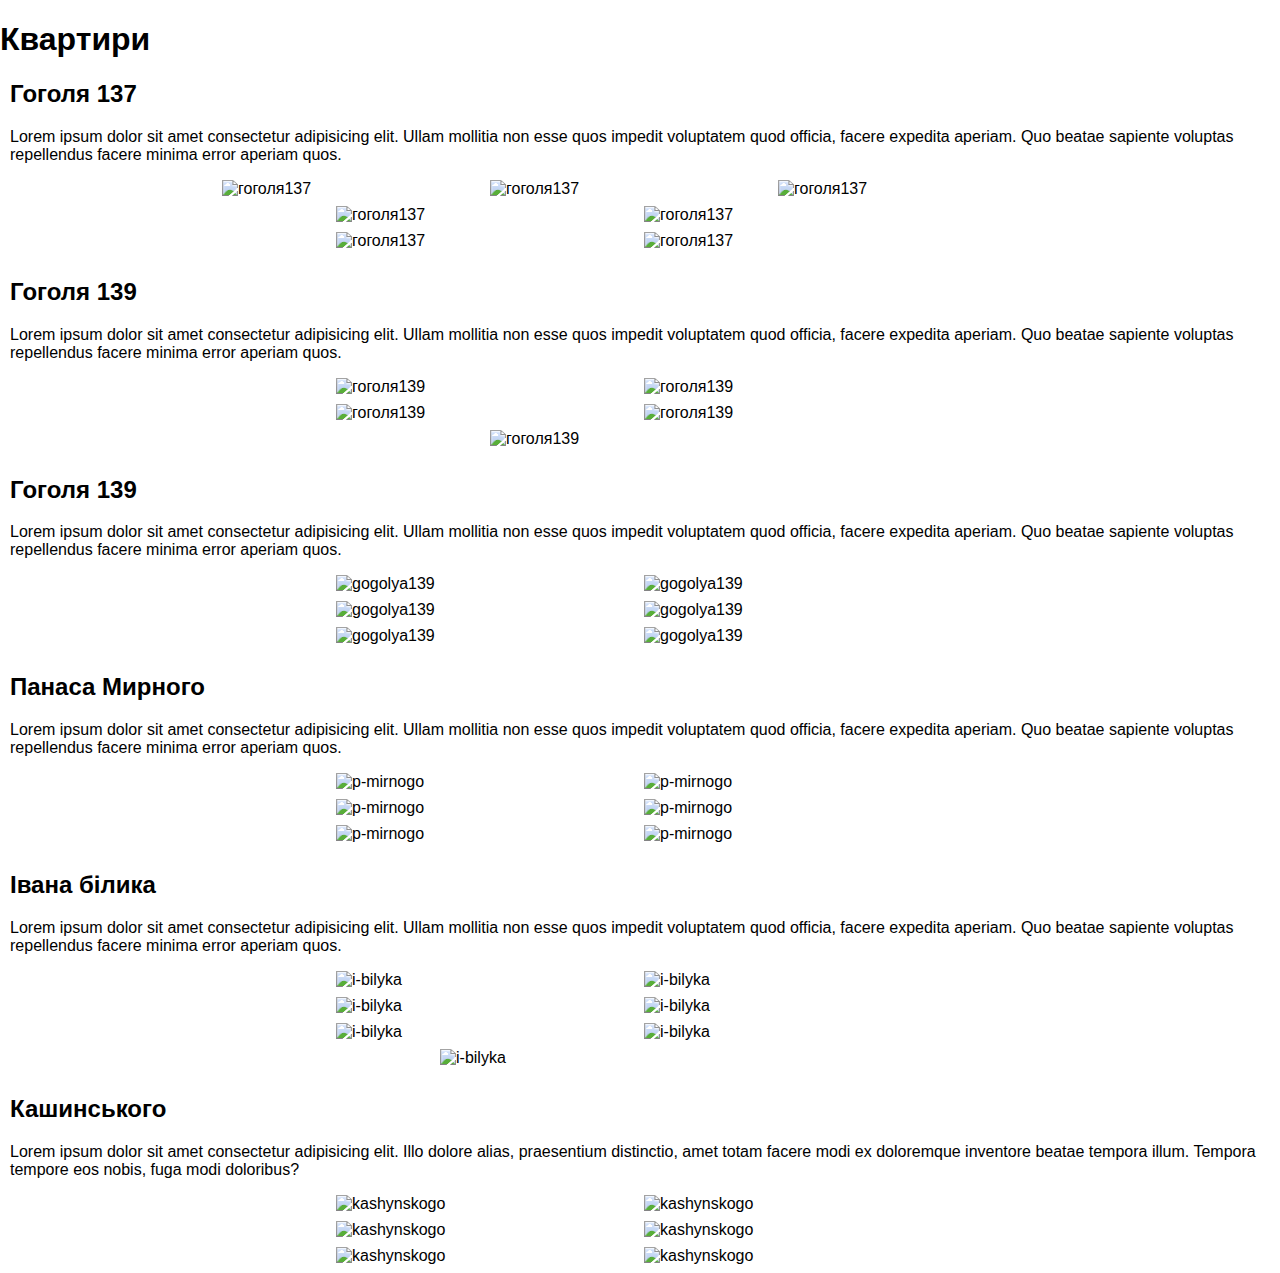
==== html/flats.html @ c5338080 "qwe" ====
<!DOCTYPE html>
<html lang="uk">
  <head>
    <meta charset="UTF-8" />
    <meta name="viewport" content="width=device-width, initial-scale=1.0" />
    <title>Mir-rental</title>
    <link rel="stylesheet" href="../css/rental.css" />
    <link
      href="https://fonts.googleapis.com/css2?family=Calligraffitti&family=Dancing+Script&display=swap"
      rel="stylesheet"
    />
  </head>
  <body>
    <h1>Квартири</h1>
    <main>
      <section class="rental-section">
        <h2 class="title">Гоголя 137</h2>
        <p class="text">
          Lorem ipsum dolor sit amet consectetur adipisicing elit. Ullam
          mollitia non esse quos impedit voluptatem quod officia, facere
          expedita aperiam. Quo beatae sapiente voluptas repellendus facere
          minima error aperiam quos.
        </p>
        <ul class="rent-list list">
          <li class="rent-list__item">
            <img
              src="../img/appart/gogolya137-1.jpg"
              alt="гоголя137"
              width="260"
            />
          </li>
          <li class="rent-list__item">
            <img
              src="../img/appart/gogolya137-2.jpg"
              alt="гоголя137"
              width="280"
            />
          </li>
          <li class="rent-list__item">
            <img
              src="../img/appart/gogolya137-3.jpg"
              alt="гоголя137"
              width="280"
            />
          </li>
          <li class="rent-list__item">
            <img
              src="../img/appart/gogolya137-4.jpg"
              alt="гоголя137"
              width="300"
            />
          </li>
          <li class="rent-list__item">
            <img
              src="../img/appart/gogolya137-5.jpg"
              alt="гоголя137"
              width="300"
            />
          </li>
          <li class="rent-list__item">
            <img
              src="../img/appart/gogolya137-6.jpg"
              alt="гоголя137"
              width="300"
            />
          </li>
          <li class="rent-list__item">
            <img
              src="../img/appart/gogolya137.jpg"
              alt="гоголя137"
              width="300"
            />
          </li>
        </ul>
      </section>

      <section class="rental-section">
        <h2 class="title">Гоголя 139</h2>
        <p class="text">
          Lorem ipsum dolor sit amet consectetur adipisicing elit. Ullam
          mollitia non esse quos impedit voluptatem quod officia, facere
          expedita aperiam. Quo beatae sapiente voluptas repellendus facere
          minima error aperiam quos.
        </p>
        <ul class="rent-list list">
          <li class="rent-list__item">
            <img
              src="../img/appart/gogolya139-7-1.jpg"
              alt="гоголя139"
              width="300"
            />
          </li>
          <li class="rent-list__item">
            <img
              src="../img/appart/gogolya139-7-2.jpg"
              alt="гоголя139"
              width="300"
            />
          </li>
          <li class="rent-list__item">
            <img
              src="../img/appart/gogolya139-7-3.jpg"
              alt="гоголя139"
              width="300"
            />
          </li>
          <li class="rent-list__item">
            <img
              src="../img/appart/gogolya139-7-4.jpg"
              alt="гоголя139"
              width="300"
            />
          </li>
          <li class="rent-list__item">
            <img
              src="../img/appart/gogolya139-7.jpg"
              alt="гоголя139"
              width="300"
            />
          </li>
        </ul>
      </section>

      <section class="rental-section">
        <h2 class="title">Гоголя 139</h2>
        <p class="text">
          Lorem ipsum dolor sit amet consectetur adipisicing elit. Ullam
          mollitia non esse quos impedit voluptatem quod officia, facere
          expedita aperiam. Quo beatae sapiente voluptas repellendus facere
          minima error aperiam quos.
        </p>
        <ul class="rent-list list">
          <li class="rent-list__item">
            <img
              src="../img/appart/gogolya139-9-1.jpg"
              alt="gogolya139"
              width="300"
            />
          </li>
          <li class="rent-list__item">
            <img
              src="../img/appart/gogolya139-9-2.jpg"
              alt="gogolya139"
              width="300"
            />
          </li>
          <li class="rent-list__item">
            <img
              src="../img/appart/gogolya139-9-3.jpg"
              alt="gogolya139"
              width="300"
            />
          </li>
          <li class="rent-list__item">
            <img
              src="../img/appart/gogolya139-9-4.jpg"
              alt="gogolya139"
              width="300"
            />
          </li>
          <li class="rent-list__item">
            <img
              src="../img/appart/gogolya139-9-5.jpg"
              alt="gogolya139"
              width="300"
            />
          </li>
          <li class="rent-list__item">
            <img
              src="../img/appart/gogolya139-9.jpg"
              alt="gogolya139"
              width="300"
            />
          </li>
        </ul>
      </section>

      <section class="rental-section">
        <h2 class="title">Панаса Мирного</h2>
        <p class="text">
          Lorem ipsum dolor sit amet consectetur adipisicing elit. Ullam
          mollitia non esse quos impedit voluptatem quod officia, facere
          expedita aperiam. Quo beatae sapiente voluptas repellendus facere
          minima error aperiam quos.
        </p>
        <ul class="rent-list list">
          <li class="rent-list__item">
            <img
              src="../img/appart/p-mirnogo.jpg"
              alt="p-mirnogo"
              width="300"
            />
          </li>
          <li class="rent-list__item">
            <img
              src="../img/appart/p-mirnogo-1.jpg"
              alt="p-mirnogo"
              width="300"
            />
          </li>
          <li class="rent-list__item">
            <img
              src="../img/appart/p-mirnogo-2.jpg"
              alt="p-mirnogo"
              width="300"
            />
          </li>
          <li class="rent-list__item">
            <img
              src="../img/appart/p-mirnogo-3.jpg"
              alt="p-mirnogo"
              width="300"
            />
          </li>
          <li class="rent-list__item">
            <img
              src="../img/appart/p-mirnogo-4.jpg"
              alt="p-mirnogo"
              width="300"
            />
          </li>
          <li class="rent-list__item">
            <img
              src="../img/appart/p-mirnogo-5.jpg"
              alt="p-mirnogo"
              width="300"
            />
          </li>
        </ul>
      </section>

      <section class="rental-section">
        <h2 class="title">Івана білика</h2>
        <p class="text">
          Lorem ipsum dolor sit amet consectetur adipisicing elit. Ullam
          mollitia non esse quos impedit voluptatem quod officia, facere
          expedita aperiam. Quo beatae sapiente voluptas repellendus facere
          minima error aperiam quos.
        </p>
        <ul class="rent-list list">
          <li class="rent-list__item">
            <img
              src="../img/appart/i-bilyka-1.jpg"
              alt="i-bilyka"
              width="300"
            />
          </li>
          <li class="rent-list__item">
            <img
              src="../img/appart/i-bilyka-2.jpg"
              alt="i-bilyka"
              width="300"
            />
          </li>
          <li class="rent-list__item">
            <img
              src="../img/appart/i-bilyka-3.jpg"
              alt="i-bilyka"
              width="300"
            />
          </li>
          <li class="rent-list__item">
            <img
              src="../img/appart/i-bilyka-4.jpg"
              alt="i-bilyka"
              width="300"
            />
          </li>
          <li class="rent-list__item">
            <img
              src="../img/appart/i-bilyka-5.jpg"
              alt="i-bilyka"
              width="300"
            />
          </li>
          <li class="rent-list__item">
            <img
              src="../img/appart/i-bilyka-6.jpg"
              alt="i-bilyka"
              width="300"
            />
          </li>
          <li class="rent-list__item">
            <img src="../img/appart/i-bilyka.jpg" alt="i-bilyka" width="400" />
          </li>
        </ul>
      </section>

      <section class="rental-section">
        <h2 class="title">Кашинського</h2>
        <p class="text">
          Lorem ipsum dolor sit amet consectetur adipisicing elit. Illo dolore
          alias, praesentium distinctio, amet totam facere modi ex doloremque
          inventore beatae tempora illum. Tempora tempore eos nobis, fuga modi
          doloribus?
        </p>
        <ul class="rent-list list">
          <li class="rent-list__item">
            <img
              src="../img/appart/kashynskogo.jpg"
              alt="kashynskogo"
              width="300"
            />
          </li>
          <li class="rent-list__item">
            <img
              src="../img/appart/kashynskogo-1.jpg"
              alt="kashynskogo"
              width="300"
            />
          </li>
          <li class="rent-list__item">
            <img
              src="../img/appart/kashynskogo-2.png"
              alt="kashynskogo"
              width="300"
            />
          </li>
          <li class="rent-list__item">
            <img
              src="../img/appart/kashynskogo-3.jpg"
              alt="kashynskogo"
              width="300"
            />
          </li>
          <li class="rent-list__item">
            <img
              src="../img/appart/kashynskogo-4.png"
              alt="kashynskogo"
              width="300"
            />
          </li>
          <li class="rent-list__item">
            <img
              src="../img/appart/kashynskogo-5.png"
              alt="kashynskogo"
              width="300"
            />
          </li>
        </ul>
      </section>
    </main>
  </body>
</html>
---- css/rental.css ----
html {
  box-sizing: border-box;
}

* {
  box-sizing: inherit;
}

body {
  font-family: Arial, Helvetica, sans-serif;
  margin: 0;
}

.list {
  margin: 0;
  padding: 0;
  list-style: none;
}

.link {
  display: block;
  text-decoration: none;
}

.rental-section {
  min-width: 320px;
  margin-right: auto;
  margin-left: auto;
  padding-right: 10px;
  padding-left: 10px;
}

.rent-list {
  display: flex;
  flex-wrap: wrap;
  align-items: center;
  justify-content: center;
  max-width: 920px;
  margin-right: auto;
  margin-left: auto;
}

img {
  display: block;
  max-height: 400px;
  transition: 0.3s;
}

@media screen and (min-width: 320px) and (max-width: 639px) {
  .rental-section {
    width: 320px;
  }

  .rent-list__item {
    margin-left: 2px;
    margin-right: 2px;
    margin-bottom: 4px;
  }

  img {
    width: 130px;
  }

  img:hover {
    transform: scale(1.5);
  }
}

@media screen and (min-width: 640px) {
  .rent-list__item {
    margin-left: 4px;
    margin-right: 4px;
    margin-bottom: 8px;
  }

  img:hover {
    transform: scale(1.7);
  }
}
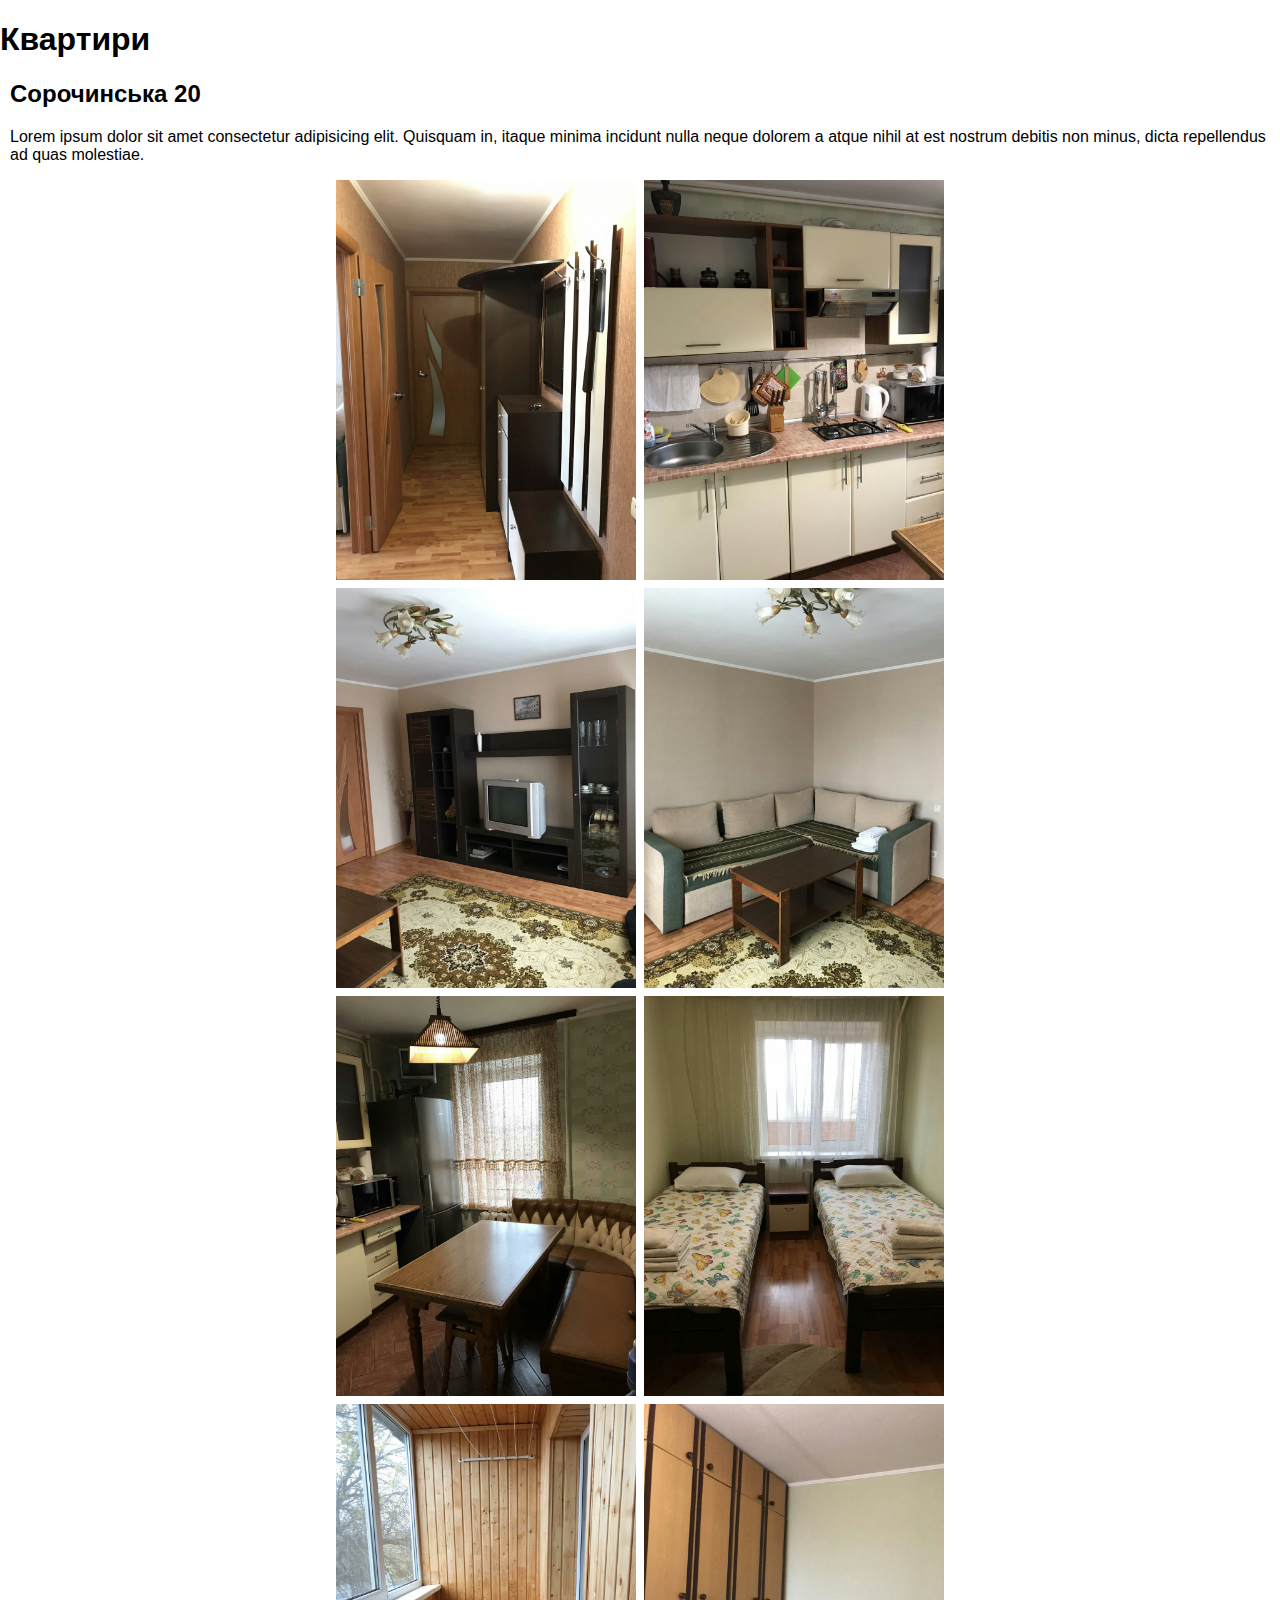
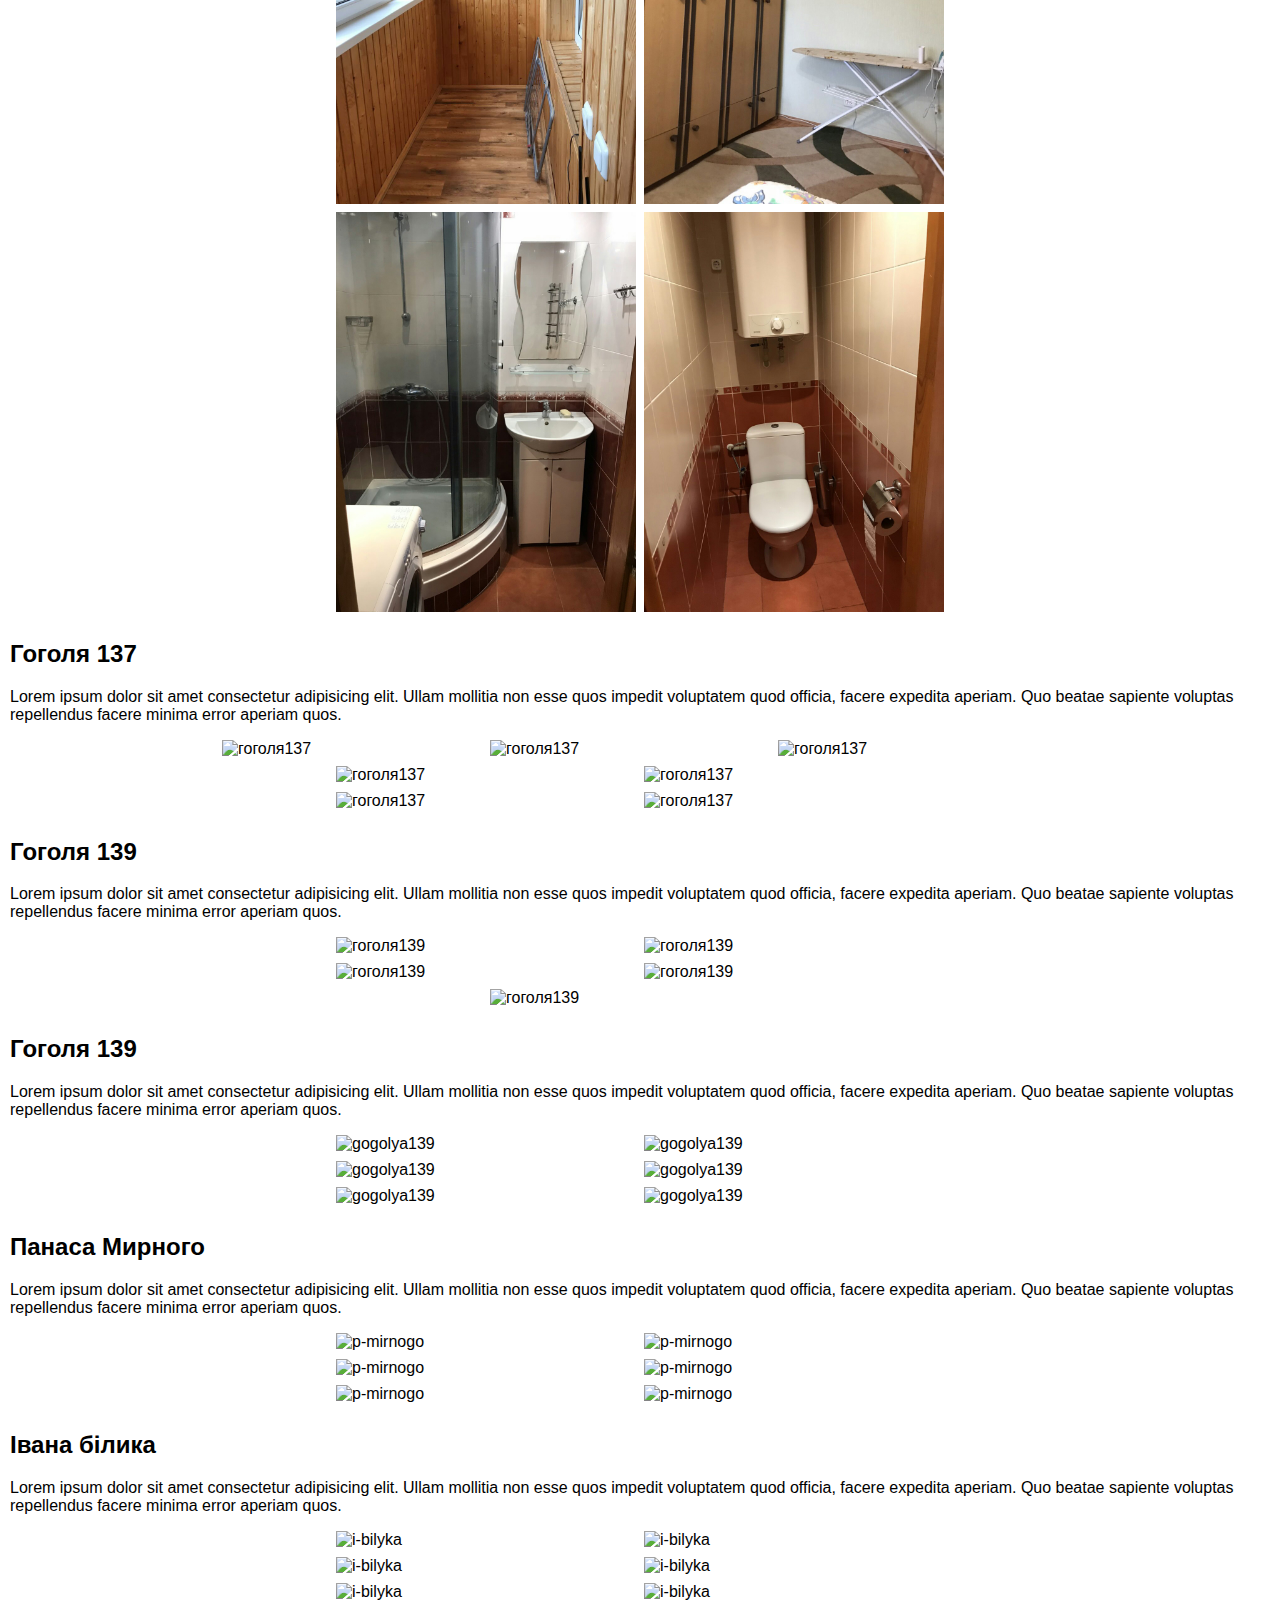
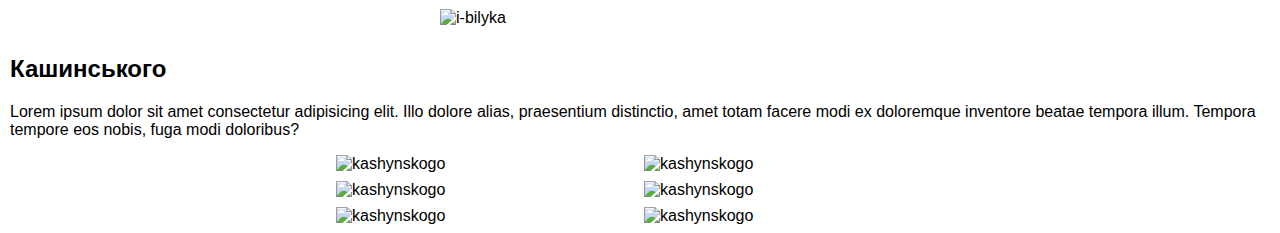
==== commit ef40744f: "add new adress" ====
--- a/html/flats.html
+++ b/html/flats.html
@@ -11,9 +11,95 @@
     />
   </head>
   <body>
-    <h1>Квартири</h1>
+    <h1 class="rental-title">Квартири</h1>
     <main>
       <section class="rental-section">
+        <h2 class="title">Сорочинська 20</h2>
+        <p class="text">
+          Lorem ipsum dolor sit amet consectetur adipisicing elit. Quisquam in,
+          itaque minima incidunt nulla neque dolorem a atque nihil at est
+          nostrum debitis non minus, dicta repellendus ad quas molestiae.
+        </p>
+        <ul class="rent-list list">
+          <li class="rent-list__item">
+            <img
+              src="../img/appart/soroch20.jpg"
+              alt="sorochinska20"
+              width="300"
+            />
+          </li>
+          <li class="rent-list__item">
+            <img
+              src="../img/appart/soroch20-1.jpg"
+              alt="sorochinska20"
+              width="300"
+            />
+          </li>
+          <li class="rent-list__item">
+            <img
+              src="../img/appart/soroch20-2.jpg"
+              alt="sorochinska20"
+              width="300"
+            />
+          </li>
+          <!-- <li class="rent-list__item">
+            <img
+              src="../img/appart/soroch20-3.jpg"
+              alt="sorochinska20"
+              width="300"
+            /> -->
+          <!-- </li> -->
+          <li class="rent-list__item">
+            <img
+              src="../img/appart/soroch20-4.jpg"
+              alt="sorochinska20"
+              width="300"
+            />
+          </li>
+          <li class="rent-list__item">
+            <img
+              src="../img/appart/soroch20-5.jpg"
+              alt="sorochinska20"
+              width="300"
+            />
+          </li>
+          <li class="rent-list__item">
+            <img
+              src="../img/appart/soroch20-6.jpg"
+              alt="sorochinska20"
+              width="300"
+            />
+          </li>
+          <li class="rent-list__item">
+            <img
+              src="../img/appart/soroch20-7.jpg"
+              alt="sorochinska20"
+              width="300"
+            />
+          </li>
+          <li class="rent-list__item">
+            <img
+              src="../img/appart/soroch20-8.jpg"
+              alt="sorochinska20"
+              width="300"
+            />
+          </li>
+          <li class="rent-list__item">
+            <img
+              src="../img/appart/soroch20-9.jpg"
+              alt="sorochinska20"
+              width="300"
+            />
+          </li>
+          <li class="rent-list__item">
+            <img
+              src="../img/appart/soroch20-10.jpg"
+              alt="sorochinska20"
+              width="300"
+            />
+          </li>
+        </ul>
+
         <h2 class="title">Гоголя 137</h2>
         <p class="text">
           Lorem ipsum dolor sit amet consectetur adipisicing elit. Ullam
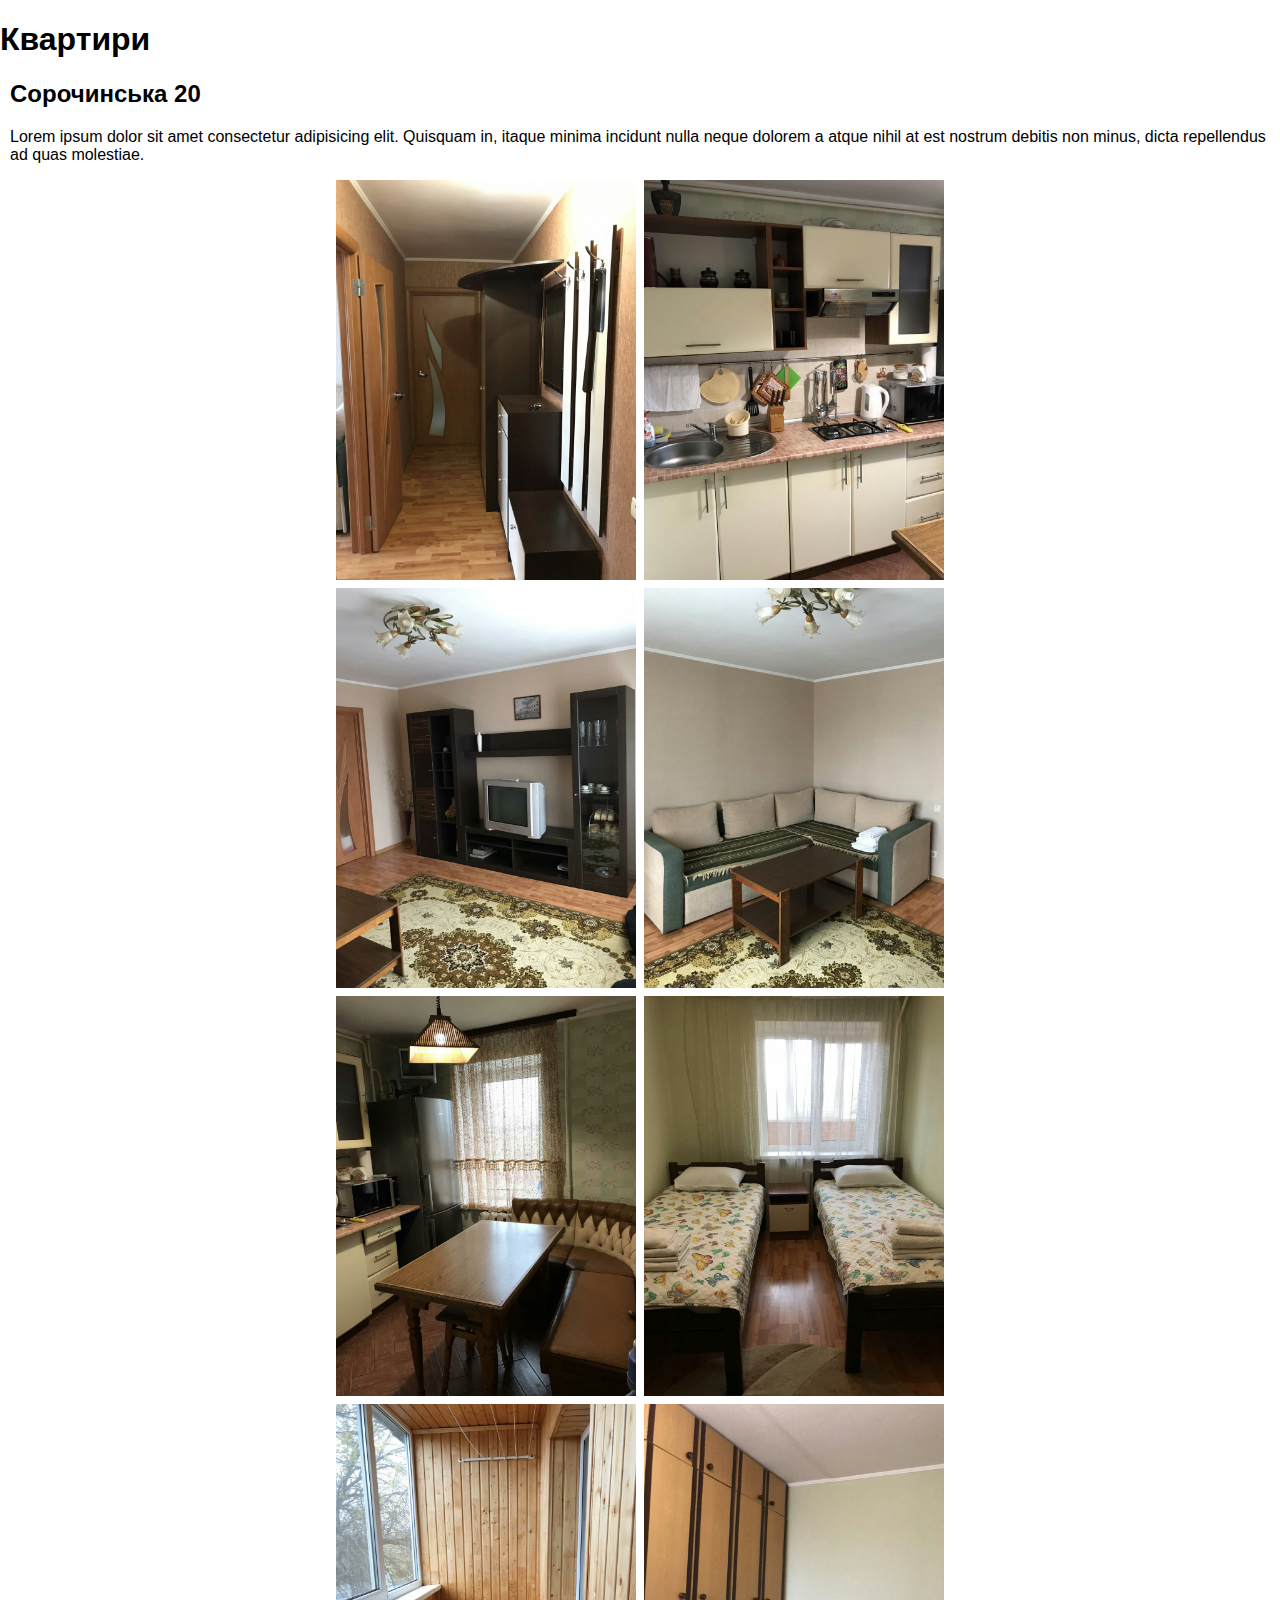
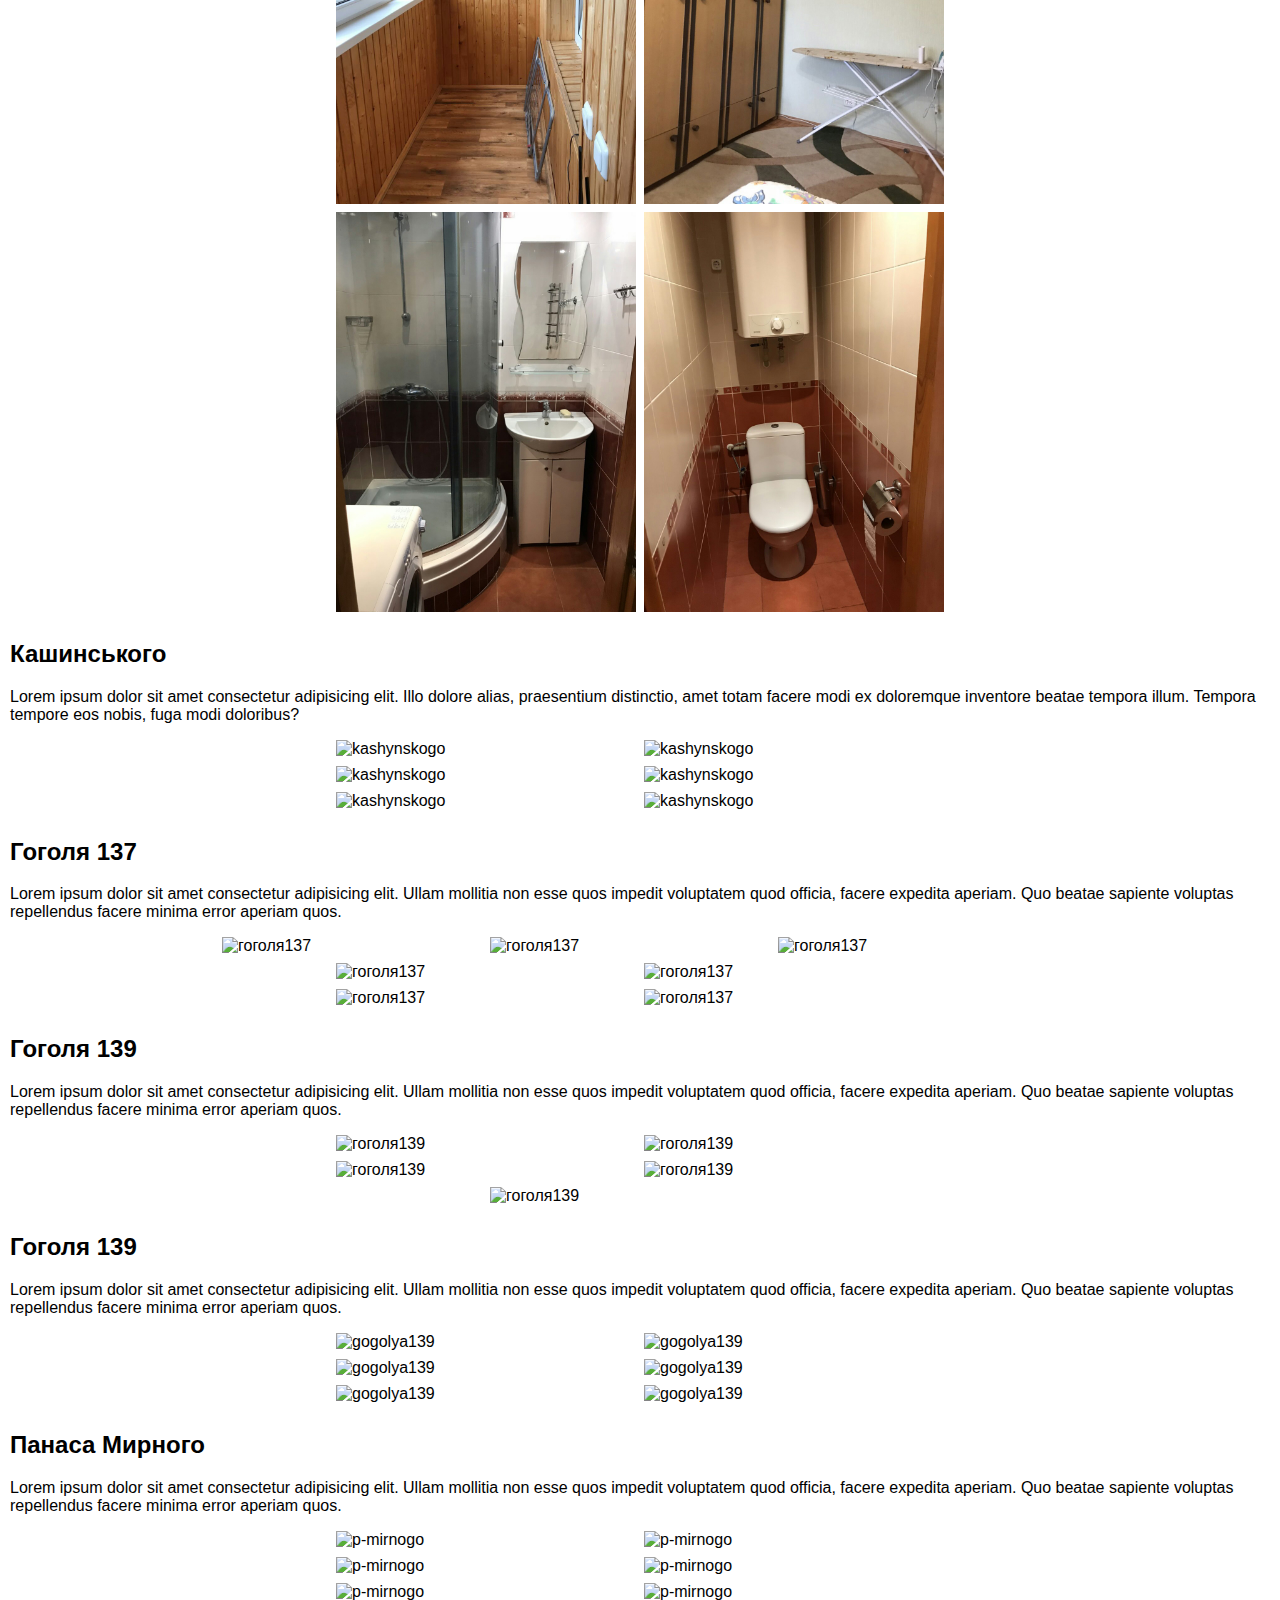
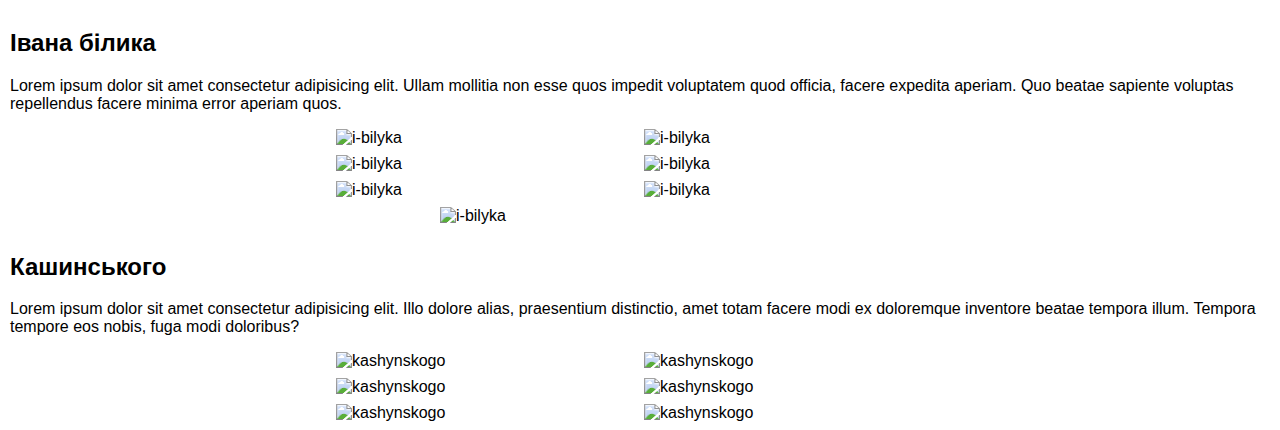
==== commit 9b0bce68: "fix" ====
--- a/html/flats.html
+++ b/html/flats.html
@@ -42,13 +42,6 @@
               width="300"
             />
           </li>
-          <!-- <li class="rent-list__item">
-            <img
-              src="../img/appart/soroch20-3.jpg"
-              alt="sorochinska20"
-              width="300"
-            /> -->
-          <!-- </li> -->
           <li class="rent-list__item">
             <img
               src="../img/appart/soroch20-4.jpg"
@@ -99,7 +92,63 @@
             />
           </li>
         </ul>
-
+      </section>
+
+      <section class="rental-section">
+        <h2 class="title">Кашинського</h2>
+        <p class="text">
+          Lorem ipsum dolor sit amet consectetur adipisicing elit. Illo dolore
+          alias, praesentium distinctio, amet totam facere modi ex doloremque
+          inventore beatae tempora illum. Tempora tempore eos nobis, fuga modi
+          doloribus?
+        </p>
+        <ul class="rent-list list">
+          <li class="rent-list__item">
+            <img
+              src="../img/appart/kashynskogo.jpg"
+              alt="kashynskogo"
+              width="300"
+            />
+          </li>
+          <li class="rent-list__item">
+            <img
+              src="../img/appart/kashynskogo-1.jpg"
+              alt="kashynskogo"
+              width="300"
+            />
+          </li>
+          <li class="rent-list__item">
+            <img
+              src="../img/appart/kashynskogo-2.png"
+              alt="kashynskogo"
+              width="300"
+            />
+          </li>
+          <li class="rent-list__item">
+            <img
+              src="../img/appart/kashynskogo-3.jpg"
+              alt="kashynskogo"
+              width="300"
+            />
+          </li>
+          <li class="rent-list__item">
+            <img
+              src="../img/appart/kashynskogo-4.png"
+              alt="kashynskogo"
+              width="300"
+            />
+          </li>
+          <li class="rent-list__item">
+            <img
+              src="../img/appart/kashynskogo-5.png"
+              alt="kashynskogo"
+              width="300"
+            />
+          </li>
+        </ul>
+      </section>
+
+      <section class="rental-section">
         <h2 class="title">Гоголя 137</h2>
         <p class="text">
           Lorem ipsum dolor sit amet consectetur adipisicing elit. Ullam
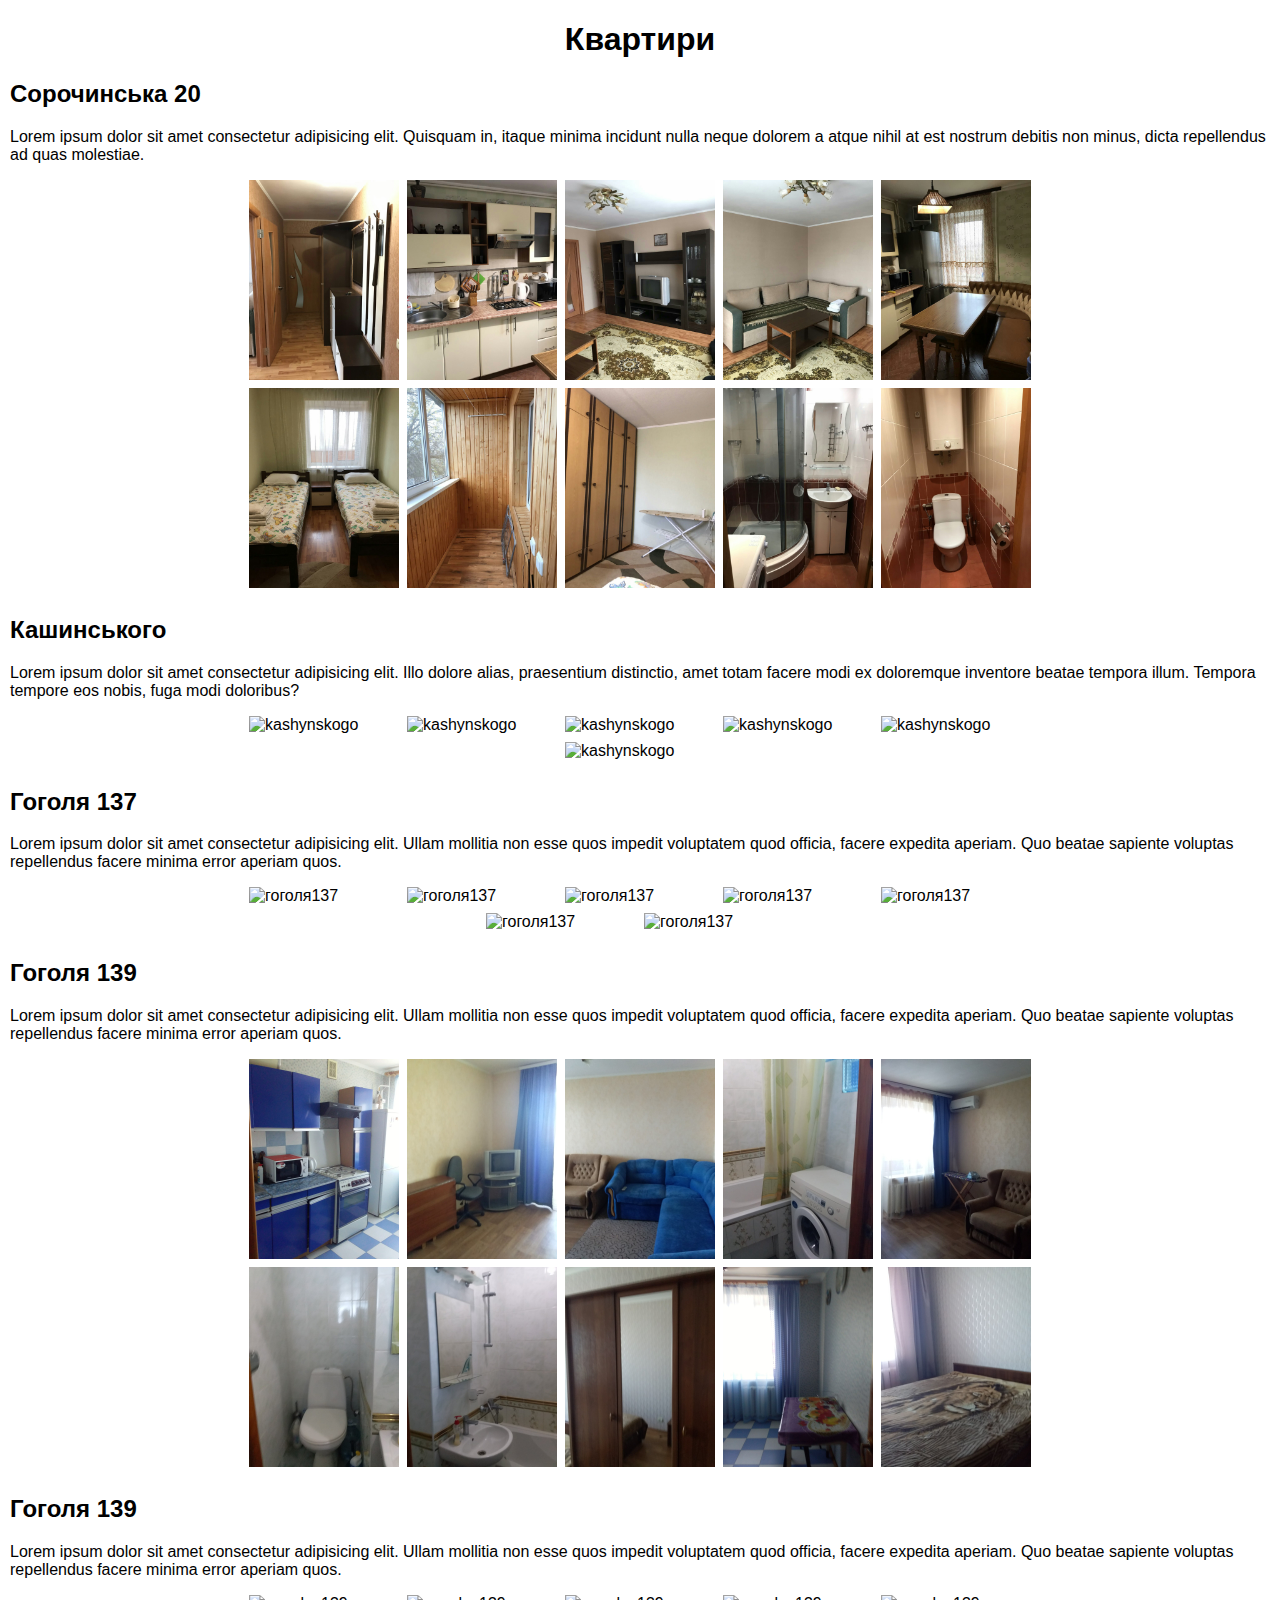
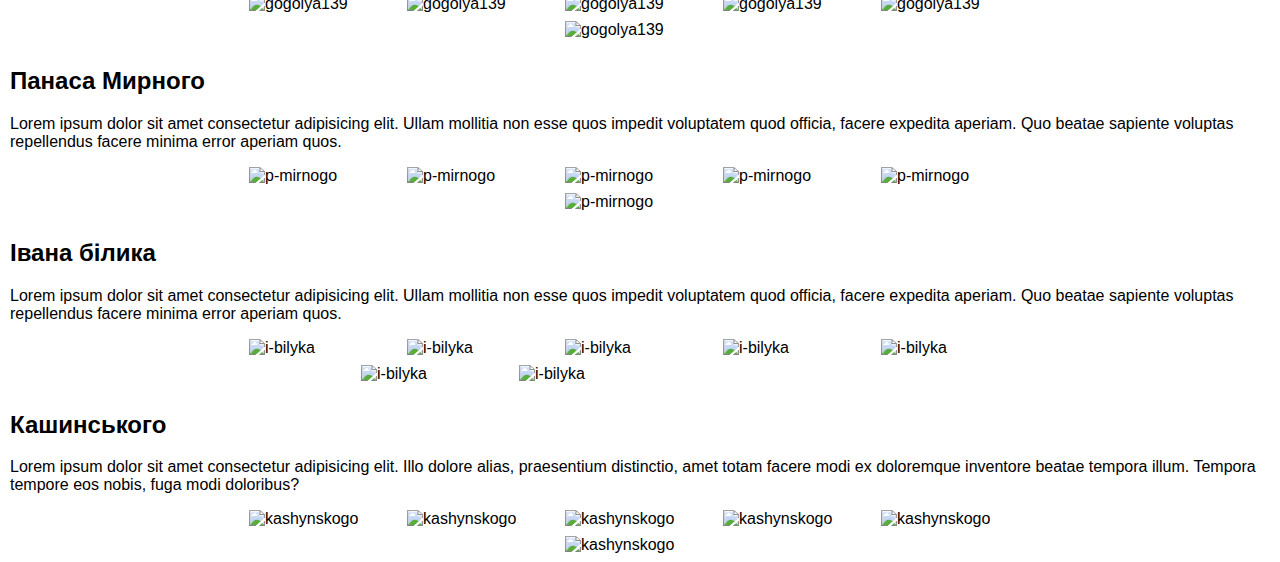
==== commit 4728d9bb: "change photos and size" ====
--- a/html/flats.html
+++ b/html/flats.html
@@ -25,70 +25,70 @@
             <img
               src="../img/appart/soroch20.jpg"
               alt="sorochinska20"
-              width="300"
+              width="150"
             />
           </li>
           <li class="rent-list__item">
             <img
               src="../img/appart/soroch20-1.jpg"
               alt="sorochinska20"
-              width="300"
+              width="150"
             />
           </li>
           <li class="rent-list__item">
             <img
               src="../img/appart/soroch20-2.jpg"
               alt="sorochinska20"
-              width="300"
+              width="150"
             />
           </li>
           <li class="rent-list__item">
             <img
               src="../img/appart/soroch20-4.jpg"
               alt="sorochinska20"
-              width="300"
+              width="150"
             />
           </li>
           <li class="rent-list__item">
             <img
               src="../img/appart/soroch20-5.jpg"
               alt="sorochinska20"
-              width="300"
+              width="150"
             />
           </li>
           <li class="rent-list__item">
             <img
               src="../img/appart/soroch20-6.jpg"
               alt="sorochinska20"
-              width="300"
+              width="150"
             />
           </li>
           <li class="rent-list__item">
             <img
               src="../img/appart/soroch20-7.jpg"
               alt="sorochinska20"
-              width="300"
+              width="150"
             />
           </li>
           <li class="rent-list__item">
             <img
               src="../img/appart/soroch20-8.jpg"
               alt="sorochinska20"
-              width="300"
+              width="150"
             />
           </li>
           <li class="rent-list__item">
             <img
               src="../img/appart/soroch20-9.jpg"
               alt="sorochinska20"
-              width="300"
+              width="150"
             />
           </li>
           <li class="rent-list__item">
             <img
               src="../img/appart/soroch20-10.jpg"
               alt="sorochinska20"
-              width="300"
+              width="150"
             />
           </li>
         </ul>
@@ -107,42 +107,42 @@
             <img
               src="../img/appart/kashynskogo.jpg"
               alt="kashynskogo"
-              width="300"
+              width="150"
             />
           </li>
           <li class="rent-list__item">
             <img
               src="../img/appart/kashynskogo-1.jpg"
               alt="kashynskogo"
-              width="300"
+              width="150"
             />
           </li>
           <li class="rent-list__item">
             <img
               src="../img/appart/kashynskogo-2.png"
               alt="kashynskogo"
-              width="300"
+              width="150"
             />
           </li>
           <li class="rent-list__item">
             <img
               src="../img/appart/kashynskogo-3.jpg"
               alt="kashynskogo"
-              width="300"
+              width="150"
             />
           </li>
           <li class="rent-list__item">
             <img
               src="../img/appart/kashynskogo-4.png"
               alt="kashynskogo"
-              width="300"
+              width="150"
             />
           </li>
           <li class="rent-list__item">
             <img
               src="../img/appart/kashynskogo-5.png"
               alt="kashynskogo"
-              width="300"
+              width="150"
             />
           </li>
         </ul>
@@ -161,49 +161,49 @@
             <img
               src="../img/appart/gogolya137-1.jpg"
               alt="гоголя137"
-              width="260"
+              width="150"
             />
           </li>
           <li class="rent-list__item">
             <img
               src="../img/appart/gogolya137-2.jpg"
               alt="гоголя137"
-              width="280"
+              width="150"
             />
           </li>
           <li class="rent-list__item">
             <img
               src="../img/appart/gogolya137-3.jpg"
               alt="гоголя137"
-              width="280"
+              width="150"
             />
           </li>
           <li class="rent-list__item">
             <img
               src="../img/appart/gogolya137-4.jpg"
               alt="гоголя137"
-              width="300"
+              width="150"
             />
           </li>
           <li class="rent-list__item">
             <img
               src="../img/appart/gogolya137-5.jpg"
               alt="гоголя137"
-              width="300"
+              width="150"
             />
           </li>
           <li class="rent-list__item">
             <img
               src="../img/appart/gogolya137-6.jpg"
               alt="гоголя137"
-              width="300"
+              width="150"
             />
           </li>
           <li class="rent-list__item">
             <img
               src="../img/appart/gogolya137.jpg"
               alt="гоголя137"
-              width="300"
+              width="150"
             />
           </li>
         </ul>
@@ -220,39 +220,88 @@
         <ul class="rent-list list">
           <li class="rent-list__item">
             <img
+              src="../img/appart/gogolya139-7.jpg"
+              alt="гоголя139"
+              width="150"
+            />
+          </li>
+          <li class="rent-list__item">
+            <img
               src="../img/appart/gogolya139-7-1.jpg"
               alt="гоголя139"
-              width="300"
+              width="150"
             />
           </li>
           <li class="rent-list__item">
             <img
               src="../img/appart/gogolya139-7-2.jpg"
               alt="гоголя139"
-              width="300"
+              width="150"
             />
           </li>
           <li class="rent-list__item">
             <img
               src="../img/appart/gogolya139-7-3.jpg"
               alt="гоголя139"
-              width="300"
+              width="150"
             />
           </li>
           <li class="rent-list__item">
             <img
               src="../img/appart/gogolya139-7-4.jpg"
               alt="гоголя139"
-              width="300"
-            />
-          </li>
-          <li class="rent-list__item">
-            <img
-              src="../img/appart/gogolya139-7.jpg"
-              alt="гоголя139"
-              width="300"
-            />
-          </li>
+              width="150"
+            />
+          </li>
+          <li class="rent-list__item">
+            <img
+              src="../img/appart/gogolya139-7-5.jpg"
+              alt="гоголя139"
+              width="150"
+            />
+          </li>
+          <!-- <li class="rent-list__item">
+            <img
+              src="../img/appart/gogolya139-7-6.jpg"
+              alt="гоголя139"
+              width="150"
+            />
+          </li> -->
+          <li class="rent-list__item">
+            <img
+              src="../img/appart/gogolya139-7-7.jpg"
+              alt="гоголя139"
+              width="150"
+            />
+          </li>
+          <li class="rent-list__item">
+            <img
+              src="../img/appart/gogolya139-7-8.jpg"
+              alt="гоголя139"
+              width="150"
+            />
+          </li>
+          <li class="rent-list__item">
+            <img
+              src="../img/appart/gogolya139-7-9.jpg"
+              alt="гоголя139"
+              width="150"
+            />
+          </li>
+          <li class="rent-list__item">
+            <img
+              src="../img/appart/gogolya139-7-10.jpg"
+              alt="гоголя139"
+              width="150"
+            />
+          </li>
+          <!-- <li class="rent-list__item">
+            <img
+              src="../img/appart/gogolya139-7-11.jpg"
+              alt="гоголя139"
+              width="150"
+            />
+          </li> -->
         </ul>
       </section>
 
@@ -269,42 +318,42 @@
             <img
               src="../img/appart/gogolya139-9-1.jpg"
               alt="gogolya139"
-              width="300"
+              width="150"
             />
           </li>
           <li class="rent-list__item">
             <img
               src="../img/appart/gogolya139-9-2.jpg"
               alt="gogolya139"
-              width="300"
+              width="150"
             />
           </li>
           <li class="rent-list__item">
             <img
               src="../img/appart/gogolya139-9-3.jpg"
               alt="gogolya139"
-              width="300"
+              width="150"
             />
           </li>
           <li class="rent-list__item">
             <img
               src="../img/appart/gogolya139-9-4.jpg"
               alt="gogolya139"
-              width="300"
+              width="150"
             />
           </li>
           <li class="rent-list__item">
             <img
               src="../img/appart/gogolya139-9-5.jpg"
               alt="gogolya139"
-              width="300"
+              width="150"
             />
           </li>
           <li class="rent-list__item">
             <img
               src="../img/appart/gogolya139-9.jpg"
               alt="gogolya139"
-              width="300"
+              width="150"
             />
           </li>
         </ul>
@@ -323,42 +372,42 @@
             <img
               src="../img/appart/p-mirnogo.jpg"
               alt="p-mirnogo"
-              width="300"
+              width="150"
             />
           </li>
           <li class="rent-list__item">
             <img
               src="../img/appart/p-mirnogo-1.jpg"
               alt="p-mirnogo"
-              width="300"
+              width="150"
             />
           </li>
           <li class="rent-list__item">
             <img
               src="../img/appart/p-mirnogo-2.jpg"
               alt="p-mirnogo"
-              width="300"
+              width="150"
             />
           </li>
           <li class="rent-list__item">
             <img
               src="../img/appart/p-mirnogo-3.jpg"
               alt="p-mirnogo"
-              width="300"
+              width="150"
             />
           </li>
           <li class="rent-list__item">
             <img
               src="../img/appart/p-mirnogo-4.jpg"
               alt="p-mirnogo"
-              width="300"
+              width="150"
             />
           </li>
           <li class="rent-list__item">
             <img
               src="../img/appart/p-mirnogo-5.jpg"
               alt="p-mirnogo"
-              width="300"
+              width="150"
             />
           </li>
         </ul>
@@ -377,42 +426,42 @@
             <img
               src="../img/appart/i-bilyka-1.jpg"
               alt="i-bilyka"
-              width="300"
+              width="150"
             />
           </li>
           <li class="rent-list__item">
             <img
               src="../img/appart/i-bilyka-2.jpg"
               alt="i-bilyka"
-              width="300"
+              width="150"
             />
           </li>
           <li class="rent-list__item">
             <img
               src="../img/appart/i-bilyka-3.jpg"
               alt="i-bilyka"
-              width="300"
+              width="150"
             />
           </li>
           <li class="rent-list__item">
             <img
               src="../img/appart/i-bilyka-4.jpg"
               alt="i-bilyka"
-              width="300"
+              width="150"
             />
           </li>
           <li class="rent-list__item">
             <img
               src="../img/appart/i-bilyka-5.jpg"
               alt="i-bilyka"
-              width="300"
+              width="150"
             />
           </li>
           <li class="rent-list__item">
             <img
               src="../img/appart/i-bilyka-6.jpg"
               alt="i-bilyka"
-              width="300"
+              width="150"
             />
           </li>
           <li class="rent-list__item">
@@ -434,42 +483,42 @@
             <img
               src="../img/appart/kashynskogo.jpg"
               alt="kashynskogo"
-              width="300"
+              width="150"
             />
           </li>
           <li class="rent-list__item">
             <img
               src="../img/appart/kashynskogo-1.jpg"
               alt="kashynskogo"
-              width="300"
+              width="150"
             />
           </li>
           <li class="rent-list__item">
             <img
               src="../img/appart/kashynskogo-2.png"
               alt="kashynskogo"
-              width="300"
+              width="150"
             />
           </li>
           <li class="rent-list__item">
             <img
               src="../img/appart/kashynskogo-3.jpg"
               alt="kashynskogo"
-              width="300"
+              width="150"
             />
           </li>
           <li class="rent-list__item">
             <img
               src="../img/appart/kashynskogo-4.png"
               alt="kashynskogo"
-              width="300"
+              width="150"
             />
           </li>
           <li class="rent-list__item">
             <img
               src="../img/appart/kashynskogo-5.png"
               alt="kashynskogo"
-              width="300"
+              width="150"
             />
           </li>
         </ul>
--- a/css/rental.css
+++ b/css/rental.css
@@ -1,8 +1,12 @@
+/* prefixed by https://autoprefixer.github.io (PostCSS: v7.0.26, autoprefixer: v9.7.3) */
+
 html {
+  -webkit-box-sizing: border-box;
   box-sizing: border-box;
 }
 
 * {
+  -webkit-box-sizing: inherit;
   box-sizing: inherit;
 }
 
@@ -22,6 +26,10 @@
   text-decoration: none;
 }
 
+.rental-title {
+  text-align: center;
+}
+
 .rental-section {
   min-width: 320px;
   margin-right: auto;
@@ -31,9 +39,16 @@
 }
 
 .rent-list {
+  display: -webkit-box;
+  display: -ms-flexbox;
   display: flex;
+  -ms-flex-wrap: wrap;
   flex-wrap: wrap;
+  -webkit-box-align: center;
+  -ms-flex-align: center;
   align-items: center;
+  -webkit-box-pack: center;
+  -ms-flex-pack: center;
   justify-content: center;
   max-width: 920px;
   margin-right: auto;
@@ -43,6 +58,8 @@
 img {
   display: block;
   max-height: 400px;
+  -webkit-transition: 0.3s;
+  -o-transition: 0.3s;
   transition: 0.3s;
 }
 
@@ -62,6 +79,8 @@
   }
 
   img:hover {
+    -webkit-transform: scale(1.5);
+    -ms-transform: scale(1.5);
     transform: scale(1.5);
   }
 }
@@ -74,6 +93,8 @@
   }
 
   img:hover {
-    transform: scale(1.7);
+    -webkit-transform: scale(2);
+    -ms-transform: scale(2);
+    transform: scale(2);
   }
 }
